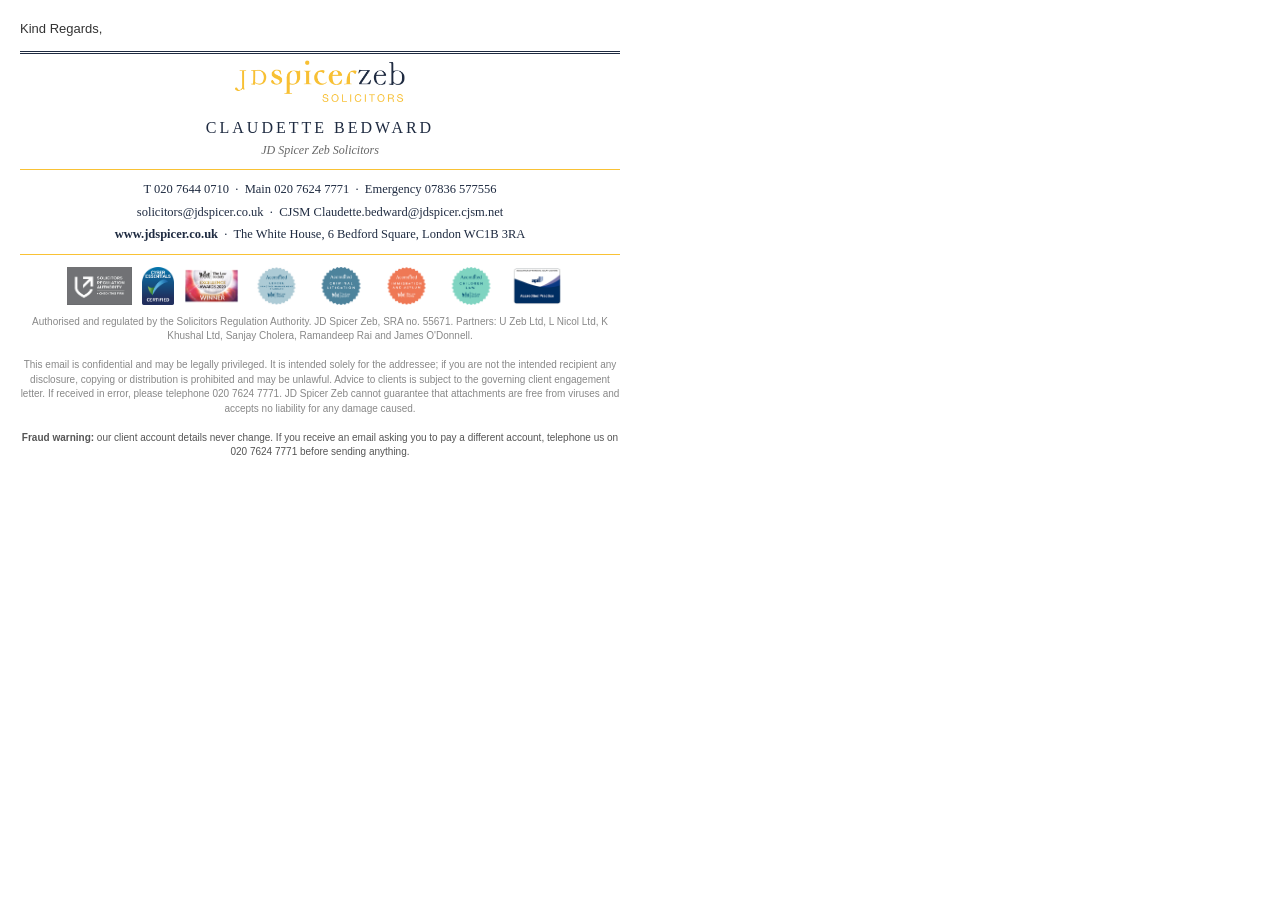
==== signature/jdspicer-signature-01-heritage-city.html @ f5b58e53 "Add 10 new signature designs with SRA and Cyber Essentials badges Co-Authored-By: Claude Sonnet 5.5 " ====
<!DOCTYPE html>
<html lang="en-GB"><head><meta charset="utf-8"><title>Heritage</title></head>
<body style="margin:20px;background:#ffffff;">
<table cellpadding="0" cellspacing="0" border="0" width="600" style="width:600px;font-family:Palanquin,Arial,Helvetica,sans-serif;font-size:13px;color:#333333;line-height:1.45;">
<tr><td style="padding:0 0 12px 0;">Kind Regards,</td></tr>

<tr><td align="center" style="padding:6px 0 10px 0;border-top:3px double #1F2B41;"><table cellpadding="0" cellspacing="0" border="0" align="center"><tr><td><img src="images/logo-onwhite.png" alt="JD Spicer Zeb Solicitors" width="170" height="42" style="display:block;border:0;width:170px;height:42px;"></td></tr></table></td></tr>
<tr><td align="center" style="padding:4px 0 0 0;font-family:Georgia,'Times New Roman',Times,serif;font-size:16px;letter-spacing:3px;color:#1F2B41;text-transform:uppercase;">Claudette Bedward</td></tr>
<tr><td align="center" style="padding:3px 0 10px 0;font-family:Georgia,'Times New Roman',Times,serif;font-size:12px;font-style:italic;color:#666666;">JD Spicer Zeb Solicitors</td></tr>
<tr><td align="center" style="padding:8px 0;border-top:1px solid #F9C235;border-bottom:1px solid #F9C235;font-family:Georgia,'Times New Roman',Times,serif;font-size:12.5px;color:#1F2B41;line-height:1.8;">
 T <a href="tel:02076440710" style="color:#1F2B41;text-decoration:none;">020 7644 0710</a> &nbsp;&middot;&nbsp; Main <a href="tel:02076247771" style="color:#1F2B41;text-decoration:none;">020 7624 7771</a> &nbsp;&middot;&nbsp; Emergency <a href="tel:07836577556" style="color:#1F2B41;text-decoration:none;">07836 577556</a><br>
 <a href="mailto:solicitors@jdspicer.co.uk" style="color:#1F2B41;text-decoration:none;">solicitors@jdspicer.co.uk</a> &nbsp;&middot;&nbsp; CJSM <a href="mailto:Claudette.bedward@jdspicer.cjsm.net" style="color:#1F2B41;text-decoration:none;">Claudette.bedward@jdspicer.cjsm.net</a><br>
 <a href="https://www.jdspicer.co.uk" style="color:#1F2B41;text-decoration:none;font-weight:bold;">www.jdspicer.co.uk</a> &nbsp;&middot;&nbsp; The White House, 6 Bedford Square, London WC1B 3RA</td></tr>
<tr><td align="center" style="padding:12px 0 0 0;"><table cellpadding="0" cellspacing="0" border="0" align="center"><tr><td valign="middle" style="padding-right:10px;"><a href="https://www.sra.org.uk/consumers/register/organisation/?sraNumber=55671"><img src="images/sra.png" alt="Regulated by the Solicitors Regulation Authority - check this firm" width="65" height="38" style="display:block;border:0;width:65px;height:38px;"></a></td><td valign="middle" style="padding-right:10px;"><a href="https://registry.blockmarktech.com/certificates/d816e777-8f22-4885-9672-d7726e1953b1/?source=WEB"><img src="images/cyber-essentials.png" alt="Cyber Essentials Certified" width="32" height="38" style="display:block;border:0;width:32px;height:38px;"></a></td><td valign="middle" style="padding-right:10px;"><a href="https://www.lawsociety.org.uk/"><img src="images/ls-winner-2020.png" alt="The Law Society Excellence Awards 2020 Winner" width="55" height="38" style="display:block;border:0;width:55px;height:38px;"></a></td><td valign="middle" style="padding-right:10px;"><a href="http://www.lawsociety.org.uk/support-services/accreditation/lexcel/"><img src="images/lexcel.jpg" alt="Lexcel Accredited - Law Society" width="55" height="38" style="display:block;border:0;width:55px;height:38px;"></a></td><td valign="middle" style="padding-right:10px;"><a href="http://www.lawsociety.org.uk/support-services/accreditation/criminal-litigation/"><img src="images/criminal-litigation.png" alt="Law Society Accredited - Criminal Litigation" width="55" height="38" style="display:block;border:0;width:55px;height:38px;"></a></td><td valign="middle" style="padding-right:10px;"><a href="http://www.lawsociety.org.uk/support-services/accreditation/immigration-asylum/"><img src="images/immigrationandasylumlawsocietylogo.png" alt="Law Society Accredited - Immigration and Asylum" width="55" height="38" style="display:block;border:0;width:55px;height:38px;"></a></td><td valign="middle" style="padding-right:10px;"><a href="https://www.lawsociety.org.uk/support-services/accreditation/children-law/"><img src="images/children-law.png" alt="Law Society Accredited - Children Law" width="55" height="38" style="display:block;border:0;width:55px;height:38px;"></a></td><td valign="middle" style="padding-right:10px;"><a href="https://www.apil.org.uk/"><img src="images/apil.png" alt="APIL Accredited Practice" width="55" height="38" style="display:block;border:0;width:55px;height:38px;"></a></td></tr></table></td></tr>
<tr><td align="center" style="padding:10px 0 0 0;font-size:10px;color:#888888;line-height:1.45;">Authorised and regulated by the Solicitors Regulation Authority. JD Spicer Zeb, SRA no. 55671. Partners: U Zeb Ltd, L Nicol Ltd, K Khushal Ltd, Sanjay Cholera, Ramandeep Rai and James O'Donnell.<br><br>This email is confidential and may be legally privileged. It is intended solely for the addressee; if you are not the intended recipient any disclosure, copying or distribution is prohibited and may be unlawful. Advice to clients is subject to the governing client engagement letter. If received in error, please telephone 020 7624 7771. JD Spicer Zeb cannot guarantee that attachments are free from viruses and accepts no liability for any damage caused.<br><br><span style="color:#555555;"><b>Fraud warning:</b> our client account details never change. If you receive an email asking you to pay a different account, telephone us on 020 7624 7771 before sending anything.</span></td></tr>
</table></body></html>
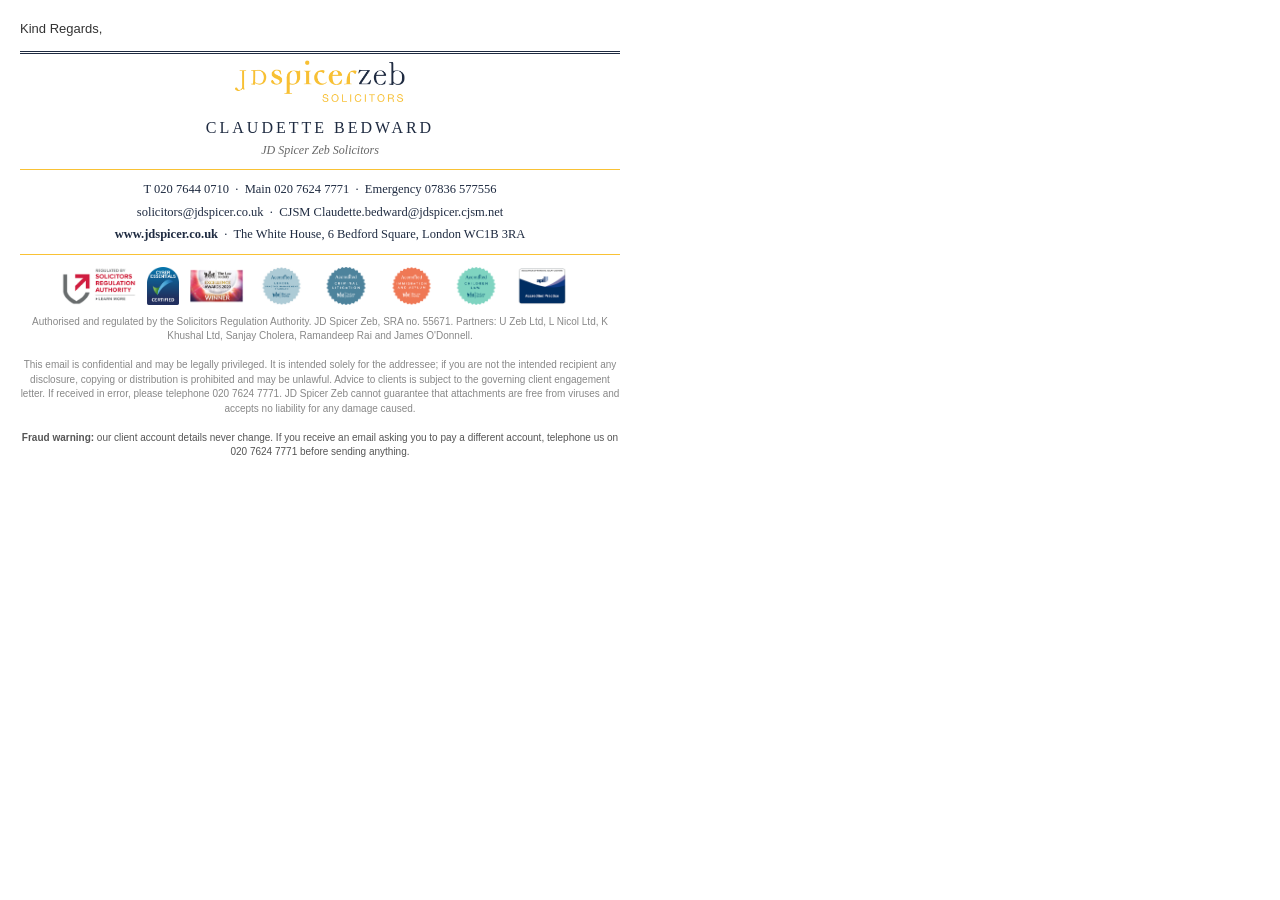
==== commit dc9685ca: "Redesign luxe gold signature (name first, logo/badges below); use real colour SRA badge Co-Authored-" ====
--- a/signature/jdspicer-signature-01-heritage-city.html
+++ b/signature/jdspicer-signature-01-heritage-city.html
@@ -11,6 +11,6 @@
  T <a href="tel:02076440710" style="color:#1F2B41;text-decoration:none;">020 7644 0710</a> &nbsp;&middot;&nbsp; Main <a href="tel:02076247771" style="color:#1F2B41;text-decoration:none;">020 7624 7771</a> &nbsp;&middot;&nbsp; Emergency <a href="tel:07836577556" style="color:#1F2B41;text-decoration:none;">07836 577556</a><br>
  <a href="mailto:solicitors@jdspicer.co.uk" style="color:#1F2B41;text-decoration:none;">solicitors@jdspicer.co.uk</a> &nbsp;&middot;&nbsp; CJSM <a href="mailto:Claudette.bedward@jdspicer.cjsm.net" style="color:#1F2B41;text-decoration:none;">Claudette.bedward@jdspicer.cjsm.net</a><br>
  <a href="https://www.jdspicer.co.uk" style="color:#1F2B41;text-decoration:none;font-weight:bold;">www.jdspicer.co.uk</a> &nbsp;&middot;&nbsp; The White House, 6 Bedford Square, London WC1B 3RA</td></tr>
-<tr><td align="center" style="padding:12px 0 0 0;"><table cellpadding="0" cellspacing="0" border="0" align="center"><tr><td valign="middle" style="padding-right:10px;"><a href="https://www.sra.org.uk/consumers/register/organisation/?sraNumber=55671"><img src="images/sra.png" alt="Regulated by the Solicitors Regulation Authority - check this firm" width="65" height="38" style="display:block;border:0;width:65px;height:38px;"></a></td><td valign="middle" style="padding-right:10px;"><a href="https://registry.blockmarktech.com/certificates/d816e777-8f22-4885-9672-d7726e1953b1/?source=WEB"><img src="images/cyber-essentials.png" alt="Cyber Essentials Certified" width="32" height="38" style="display:block;border:0;width:32px;height:38px;"></a></td><td valign="middle" style="padding-right:10px;"><a href="https://www.lawsociety.org.uk/"><img src="images/ls-winner-2020.png" alt="The Law Society Excellence Awards 2020 Winner" width="55" height="38" style="display:block;border:0;width:55px;height:38px;"></a></td><td valign="middle" style="padding-right:10px;"><a href="http://www.lawsociety.org.uk/support-services/accreditation/lexcel/"><img src="images/lexcel.jpg" alt="Lexcel Accredited - Law Society" width="55" height="38" style="display:block;border:0;width:55px;height:38px;"></a></td><td valign="middle" style="padding-right:10px;"><a href="http://www.lawsociety.org.uk/support-services/accreditation/criminal-litigation/"><img src="images/criminal-litigation.png" alt="Law Society Accredited - Criminal Litigation" width="55" height="38" style="display:block;border:0;width:55px;height:38px;"></a></td><td valign="middle" style="padding-right:10px;"><a href="http://www.lawsociety.org.uk/support-services/accreditation/immigration-asylum/"><img src="images/immigrationandasylumlawsocietylogo.png" alt="Law Society Accredited - Immigration and Asylum" width="55" height="38" style="display:block;border:0;width:55px;height:38px;"></a></td><td valign="middle" style="padding-right:10px;"><a href="https://www.lawsociety.org.uk/support-services/accreditation/children-law/"><img src="images/children-law.png" alt="Law Society Accredited - Children Law" width="55" height="38" style="display:block;border:0;width:55px;height:38px;"></a></td><td valign="middle" style="padding-right:10px;"><a href="https://www.apil.org.uk/"><img src="images/apil.png" alt="APIL Accredited Practice" width="55" height="38" style="display:block;border:0;width:55px;height:38px;"></a></td></tr></table></td></tr>
+<tr><td align="center" style="padding:12px 0 0 0;"><table cellpadding="0" cellspacing="0" border="0" align="center"><tr><td valign="middle" style="padding-right:10px;"><a href="https://www.sra.org.uk/consumers/register/organisation/?sraNumber=55671"><img src="images/sra.png" alt="Regulated by the Solicitors Regulation Authority - check this firm" width="76" height="38" style="display:block;border:0;width:76px;height:38px;"></a></td><td valign="middle" style="padding-right:10px;"><a href="https://registry.blockmarktech.com/certificates/d816e777-8f22-4885-9672-d7726e1953b1/?source=WEB"><img src="images/cyber-essentials.png" alt="Cyber Essentials Certified" width="32" height="38" style="display:block;border:0;width:32px;height:38px;"></a></td><td valign="middle" style="padding-right:10px;"><a href="https://www.lawsociety.org.uk/"><img src="images/ls-winner-2020.png" alt="The Law Society Excellence Awards 2020 Winner" width="55" height="38" style="display:block;border:0;width:55px;height:38px;"></a></td><td valign="middle" style="padding-right:10px;"><a href="http://www.lawsociety.org.uk/support-services/accreditation/lexcel/"><img src="images/lexcel.jpg" alt="Lexcel Accredited - Law Society" width="55" height="38" style="display:block;border:0;width:55px;height:38px;"></a></td><td valign="middle" style="padding-right:10px;"><a href="http://www.lawsociety.org.uk/support-services/accreditation/criminal-litigation/"><img src="images/criminal-litigation.png" alt="Law Society Accredited - Criminal Litigation" width="55" height="38" style="display:block;border:0;width:55px;height:38px;"></a></td><td valign="middle" style="padding-right:10px;"><a href="http://www.lawsociety.org.uk/support-services/accreditation/immigration-asylum/"><img src="images/immigrationandasylumlawsocietylogo.png" alt="Law Society Accredited - Immigration and Asylum" width="55" height="38" style="display:block;border:0;width:55px;height:38px;"></a></td><td valign="middle" style="padding-right:10px;"><a href="https://www.lawsociety.org.uk/support-services/accreditation/children-law/"><img src="images/children-law.png" alt="Law Society Accredited - Children Law" width="55" height="38" style="display:block;border:0;width:55px;height:38px;"></a></td><td valign="middle" style="padding-right:10px;"><a href="https://www.apil.org.uk/"><img src="images/apil.png" alt="APIL Accredited Practice" width="55" height="38" style="display:block;border:0;width:55px;height:38px;"></a></td></tr></table></td></tr>
 <tr><td align="center" style="padding:10px 0 0 0;font-size:10px;color:#888888;line-height:1.45;">Authorised and regulated by the Solicitors Regulation Authority. JD Spicer Zeb, SRA no. 55671. Partners: U Zeb Ltd, L Nicol Ltd, K Khushal Ltd, Sanjay Cholera, Ramandeep Rai and James O'Donnell.<br><br>This email is confidential and may be legally privileged. It is intended solely for the addressee; if you are not the intended recipient any disclosure, copying or distribution is prohibited and may be unlawful. Advice to clients is subject to the governing client engagement letter. If received in error, please telephone 020 7624 7771. JD Spicer Zeb cannot guarantee that attachments are free from viruses and accepts no liability for any damage caused.<br><br><span style="color:#555555;"><b>Fraud warning:</b> our client account details never change. If you receive an email asking you to pay a different account, telephone us on 020 7624 7771 before sending anything.</span></td></tr>
 </table></body></html>
